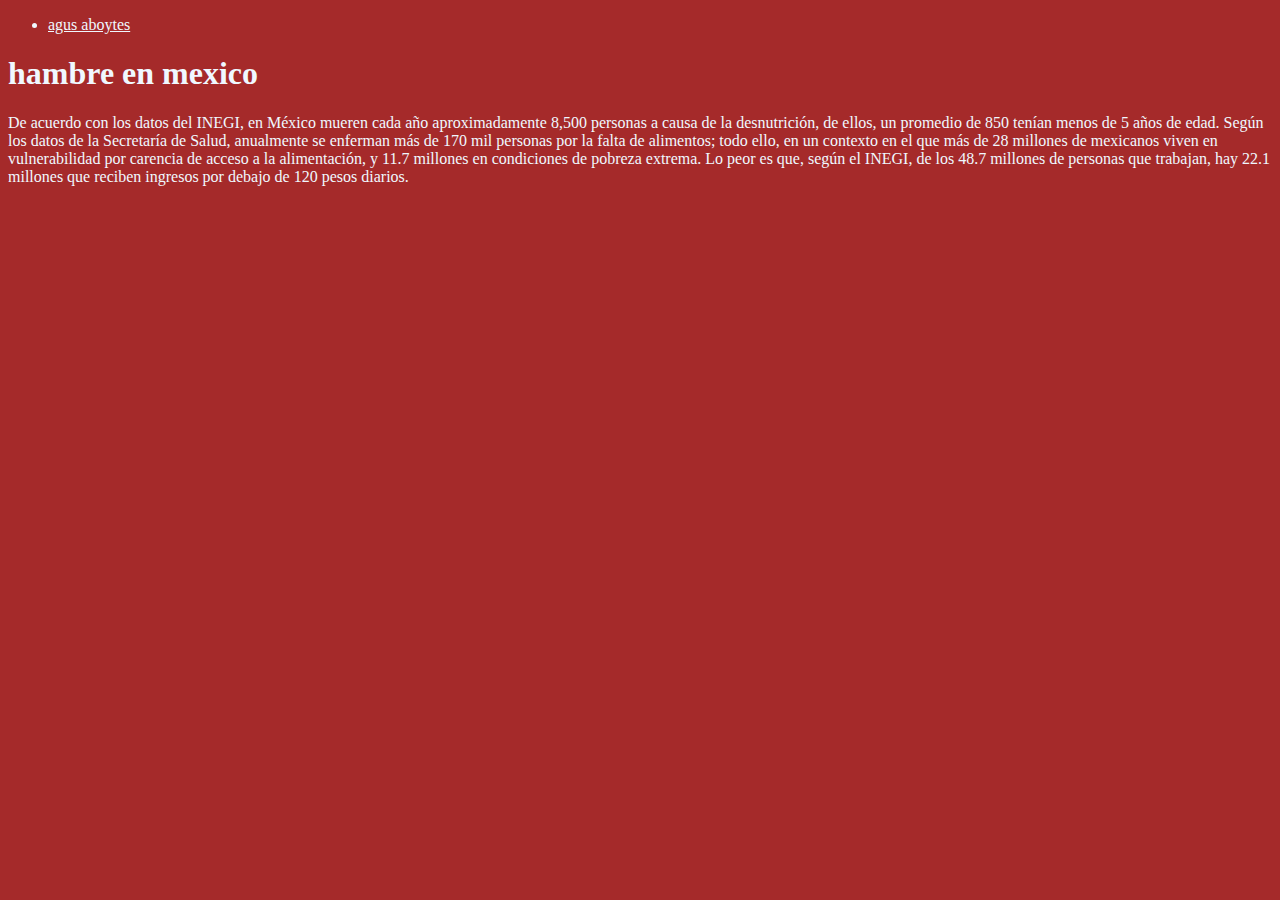
==== index.html @ 8457d170 "terminado" ====
<!DOCTYPE html>
<html lang="en">
<head>
    <meta charset="UTF-8">
    <meta http-equiv="X-UA-Compatible" content="IE=edge">
    <meta name="viewport" content="width=device-width, initial-scale=1.0">
    <title>examen</title>
    <link rel="stylesheet" href="/style_agus.css">
</head>
<body>
    <nav>
        <ul>
            <li>
                <a href="agus_aboytes.html">agus aboytes</a>
            </li>         
        </ul>
    </nav>
    <section>
        <header>
            <hgroup>
                <h1>
                    hambre en mexico
                </h1>
            </hgroup>
        </header>
        <article>
            <div>            
                <!-- propuestas agustin aboytes -->
                <p>
                    De acuerdo con los datos del INEGI, en México mueren cada año aproximadamente 
                    8,500 personas a causa de la desnutrición, de ellos, un promedio de 850 tenían 
                    menos de 5 años de edad. Según los datos de la Secretaría de Salud, anualmente se 
                    enferman más de 170 mil personas por la falta de alimentos; todo ello, en un 
                    contexto en el que más de 28 millones de mexicanos viven en vulnerabilidad por 
                    carencia de acceso a la alimentación, y 11.7 millones en condiciones de pobreza 
                    extrema. Lo peor es que, según el INEGI, de los 48.7 millones de personas que trabajan,
                    hay 22.1 millones que reciben ingresos por debajo de 120 pesos diarios.
                </p>
                <!--aqui acaban las propuestas de agustin-->
            </div>
        </article>
    </section>
</body>
</html>
---- style_agus.css ----
*{
    background-color: brown;
    color: aliceblue;
}
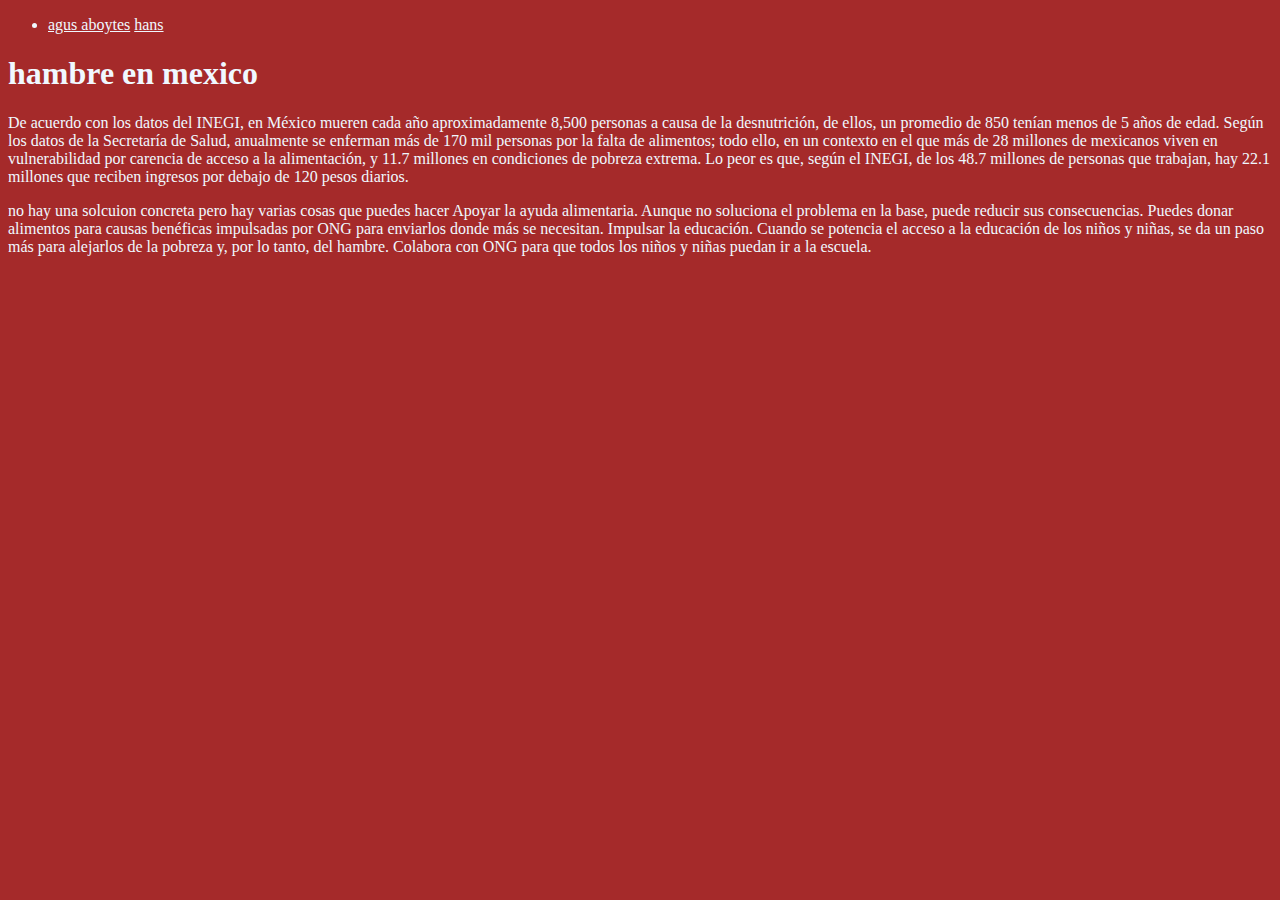
==== commit 71ba2b55: "examen" ====
--- a/index.html
+++ b/index.html
@@ -12,6 +12,7 @@
         <ul>
             <li>
                 <a href="agus_aboytes.html">agus aboytes</a>
+                <a href="hans.css">hans</a>
             </li>         
         </ul>
     </nav>
@@ -38,6 +39,19 @@
                 </p>
                 <!--aqui acaban las propuestas de agustin-->
             </div>
+            <div>
+                <!--propuestas de hans frei-->
+                <p>
+                    no hay una solcuion concreta pero hay varias cosas que puedes hacer
+                    Apoyar la ayuda alimentaria. Aunque no soluciona el problema 
+                    en la base, puede reducir sus consecuencias. Puedes donar alimentos para causas benéficas impulsadas por ONG para enviarlos donde más se necesitan.
+                    Impulsar la educación. Cuando se potencia el acceso a la educación 
+                    de los niños y niñas, se da un paso más para alejarlos de la 
+                    pobreza y, por lo tanto, del hambre. Colabora con ONG para que
+                     todos los niños y niñas puedan ir a la escuela.
+                </p>
+                <!--aqui acaba la propuesta de hans frei-->
+            </div>
         </article>
     </section>
 </body>
